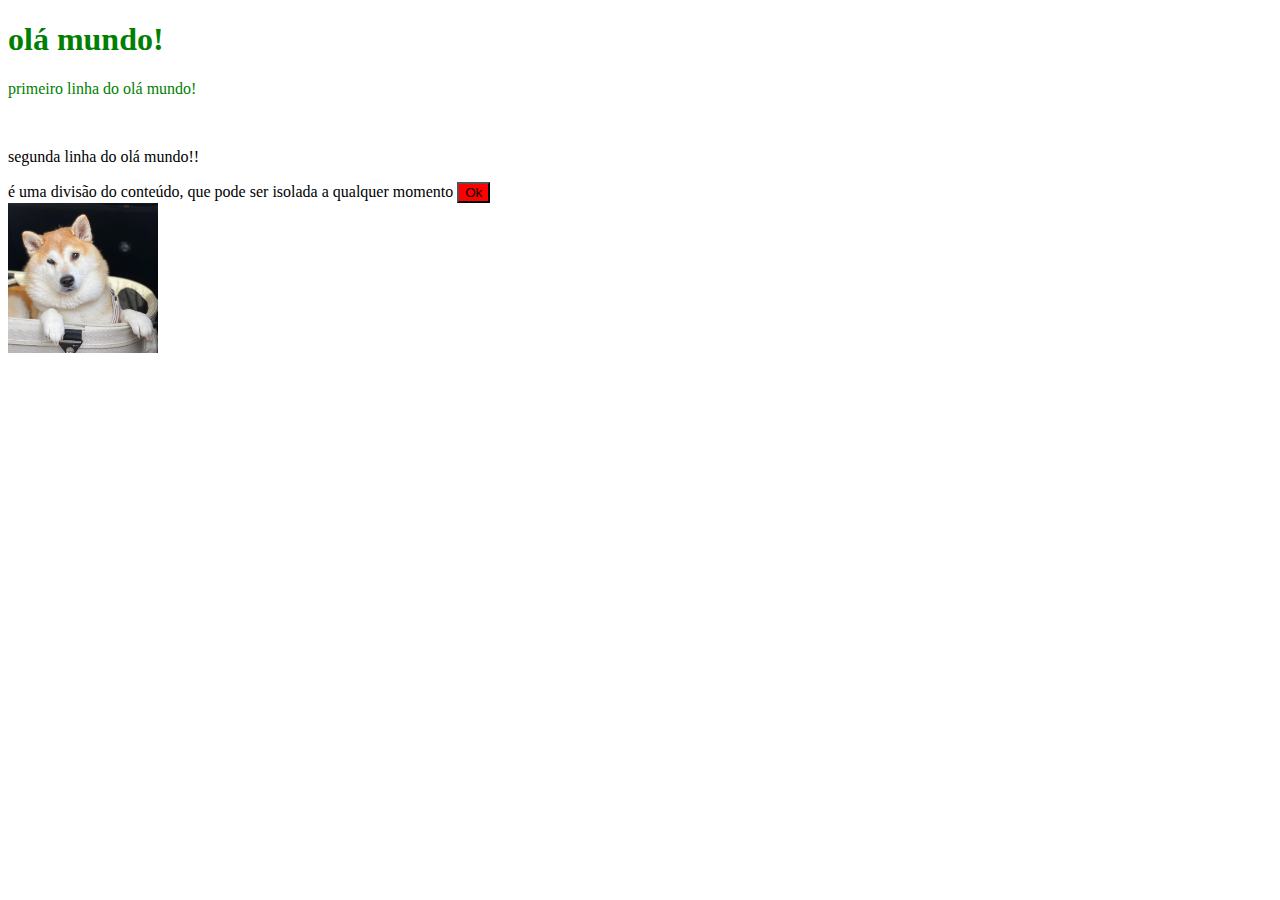
==== index.html @ 981ff837 "Add files via upload" ====
<!DOCTYPE html>
<html>
    <head>
        <title>Olá</title>
        <!--css-->
        <style>
            .primeiro-paragrafo{
                color:green;
            }
        </style>
    </head>
    <body>
        <!--isso é um comentário html-->
        <h1 class="primeiro-paragrafo">olá mundo!</h1>
        <p class="primeiro-paragrafo">primeiro linha do olá mundo!</p> <!--paragrafo 1-->
        <br><!--break return-->
        <p> segunda linha do olá mundo!!</p>
        <div> <!--é um divisor-->
            é uma divisão do conteúdo, que pode ser isolada a qualquer momento 
            <button style="background-color:red"
            onclick="alert('meu primeiro JS')"
            > Ok</button>
        </div>
        <img
            src="imagem.jpg"
            alt="cachorro no cesto"
            width="150px"
            />
            <!--px= pixel(unidade de medida)-->
    </body>
</html>
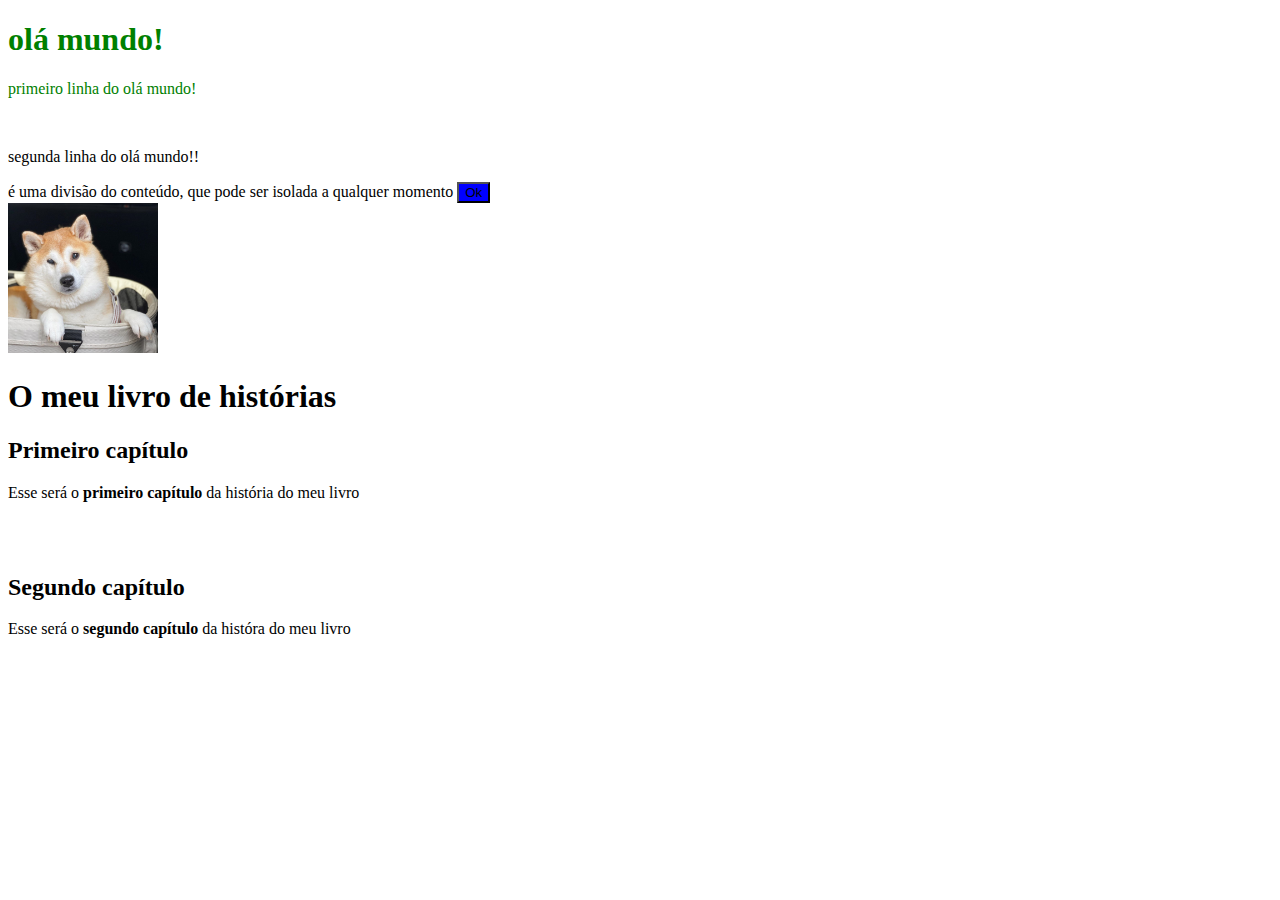
==== commit 18f11eee: "Add files via upload" ====
--- a/index.html
+++ b/index.html
@@ -1,8 +1,10 @@
 <!DOCTYPE html>
-<html>
+<html lang="pt-BR">
     <head>
         <title>Olá</title>
-        <!--css-->
+        <meta charset="UTF-8" />
+        <meta name="viewport" content="width=device-width, initial-scale=1.0" />
+        <link herf="estilo.css" rel="stylesheet"/>
         <style>
             .primeiro-paragrafo{
                 color:green;
@@ -17,7 +19,7 @@
         <p> segunda linha do olá mundo!!</p>
         <div> <!--é um divisor-->
             é uma divisão do conteúdo, que pode ser isolada a qualquer momento 
-            <button style="background-color:red"
+            <button style="background-color:blue"
             onclick="alert('meu primeiro JS')"
             > Ok</button>
         </div>
@@ -27,5 +29,16 @@
             width="150px"
             />
             <!--px= pixel(unidade de medida)-->
+            <h1> O meu livro de histórias</h1>
+            <h2>Primeiro capítulo</h2>
+            <p>Esse será o <b>primeiro capítulo</b> da história do meu livro</p>
+            <!--- b -> bold / negrito, ou podemos usar o strong
+            em italico <i> ou <em>
+                -->
+            <br/>
+            <br/>
+            <h2>Segundo capítulo</h2>
+            <p class="fonte-20px">Esse será o <strong> segundo capítulo</strong> da históra do meu livro</p>
+    
     </body>
 </html>
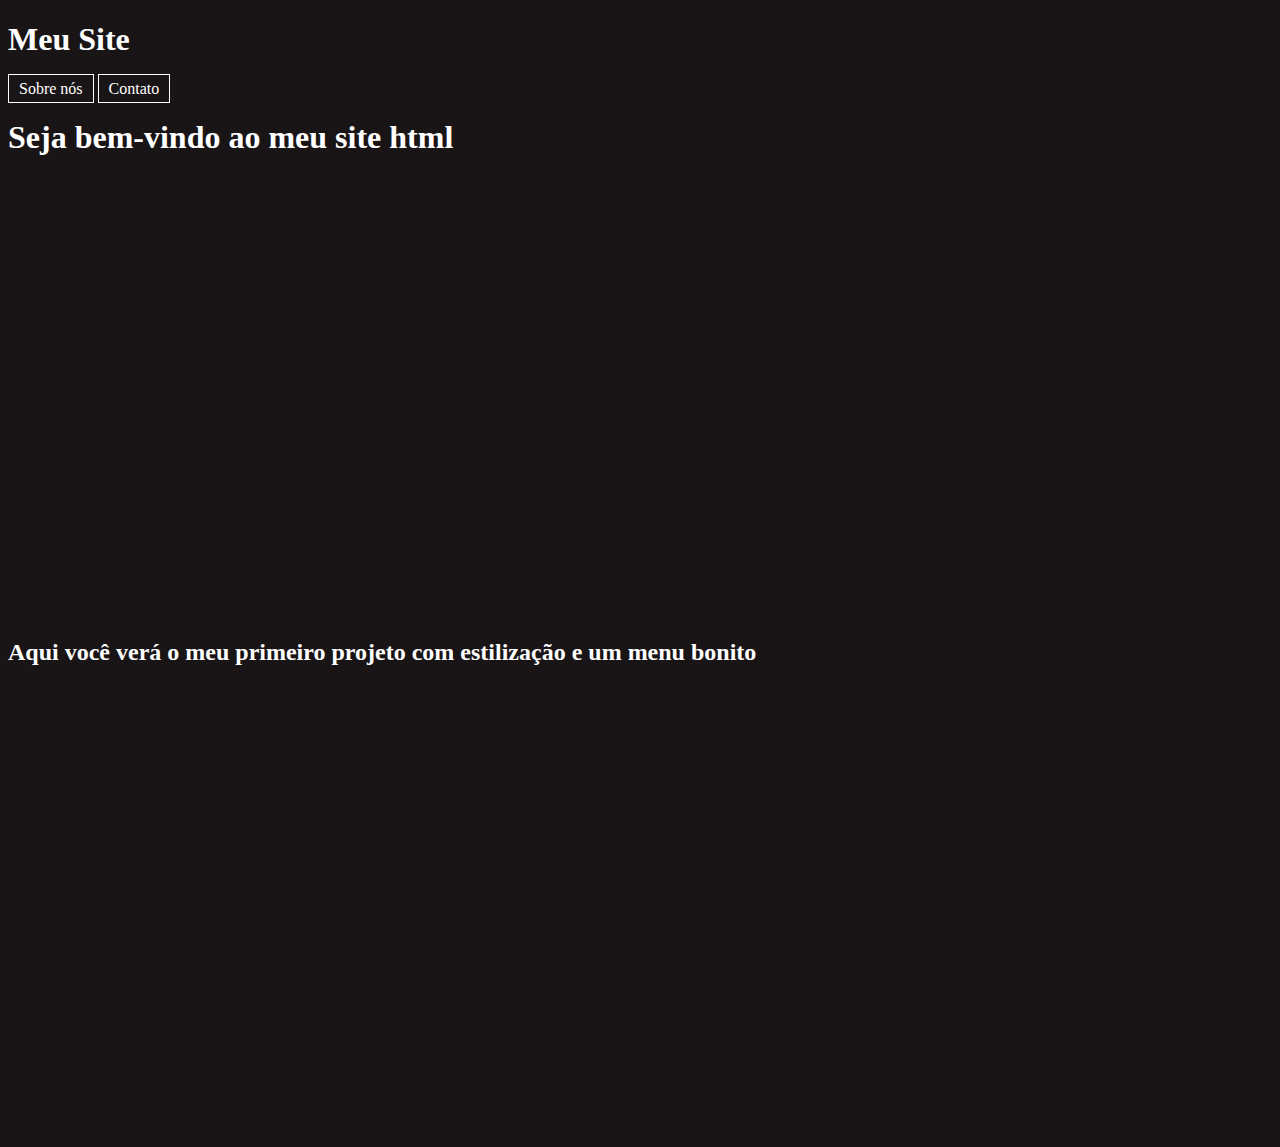
==== commit 0d31f0e0: "Add files via upload" ====
--- a/index.html
+++ b/index.html
@@ -1,44 +1,40 @@
 <!DOCTYPE html>
-<html lang="pt-BR">
+<html>
     <head>
-        <title>Olá</title>
-        <meta charset="UTF-8" />
-        <meta name="viewport" content="width=device-width, initial-scale=1.0" />
-        <link herf="estilo.css" rel="stylesheet"/>
-        <style>
-            .primeiro-paragrafo{
-                color:green;
-            }
-        </style>
+        <title>Meu site</title>
+        <meta charset="UTF-8"/>
+        <link rel="stylesheet" href="estilo.css">
     </head>
     <body>
-        <!--isso é um comentário html-->
-        <h1 class="primeiro-paragrafo">olá mundo!</h1>
-        <p class="primeiro-paragrafo">primeiro linha do olá mundo!</p> <!--paragrafo 1-->
-        <br><!--break return-->
-        <p> segunda linha do olá mundo!!</p>
-        <div> <!--é um divisor-->
-            é uma divisão do conteúdo, que pode ser isolada a qualquer momento 
-            <button style="background-color:blue"
-            onclick="alert('meu primeiro JS')"
-            > Ok</button>
-        </div>
-        <img
-            src="imagem.jpg"
-            alt="cachorro no cesto"
-            width="150px"
-            />
-            <!--px= pixel(unidade de medida)-->
-            <h1> O meu livro de histórias</h1>
-            <h2>Primeiro capítulo</h2>
-            <p>Esse será o <b>primeiro capítulo</b> da história do meu livro</p>
-            <!--- b -> bold / negrito, ou podemos usar o strong
-            em italico <i> ou <em>
-                -->
-            <br/>
-            <br/>
-            <h2>Segundo capítulo</h2>
-            <p class="fonte-20px">Esse será o <strong> segundo capítulo</strong> da históra do meu livro</p>
-    
+        <header>
+            <h1> Meu Site</h1>
+            <nav>
+                <a id="menu-sobre" class="Item-menu" href="#sobre-nos">Sobre nós</a>
+                <a id="menu-contato" class="Item-menu" href="#contato">Contato</a>
+            </nav>
+        </header>
+        <section id="sobre-nos">
+            <h1>
+            Seja bem-vindo ao meu site html
+        </h1>
+    </section>
+    <section id="contato">
+        <h2>
+            Aqui você verá o meu primeiro projeto com estilização e um menu bonito
+        </h2>
+    </section>
+    <script type="text/javascript">
+        const menuSobre = document.getElementById('menu-sobre');
+        
+        const menuContato = document.querySelector('#menu-contato');
+
+        menuSobre.addEventListener('click', function() {
+            menuSobre.classList.toggle('item-ativo');
+        });
+
+        menuContato.addEventListener('click', function() {
+            menuContato.classList.toggle('item-ativo');
+        });
+    </script>
     </body>
-</html>
+</html>--- a/estilo.css
+++ b/estilo.css
@@ -0,0 +1,34 @@
+:root {
+    --cor-preto: #191516;
+    --cor-branco: #ffffff;
+    --cor-vinho: #A60067;
+    --cor-azul-duvidoso: #6153CC;
+    --cor-azul-clarin: #e5f4e3;
+    --cor-verde-claro: #DBFE87;
+}
+
+body{
+    background-color:var(--cor-preto);
+    color:var(--cor-branco);
+}
+/*
+.Item-menu {
+    color: var(--cor-azul-clarin);
+}
+    */
+.item-menu {
+    color:var(--cor-verde-claro);
+}
+ header nav a.Item-menu {
+    color:var(--cor-branco);
+    text-decoration:none;
+    border: var(--cor-branco) 1px solid;
+    padding: 5px 10px;
+ }
+ header nav a.Item-menu:hover {
+    background-color:var(--cor-branco);
+    color: var(--cor-preto);
+ }
+section {
+    min-height: 500px;
+}
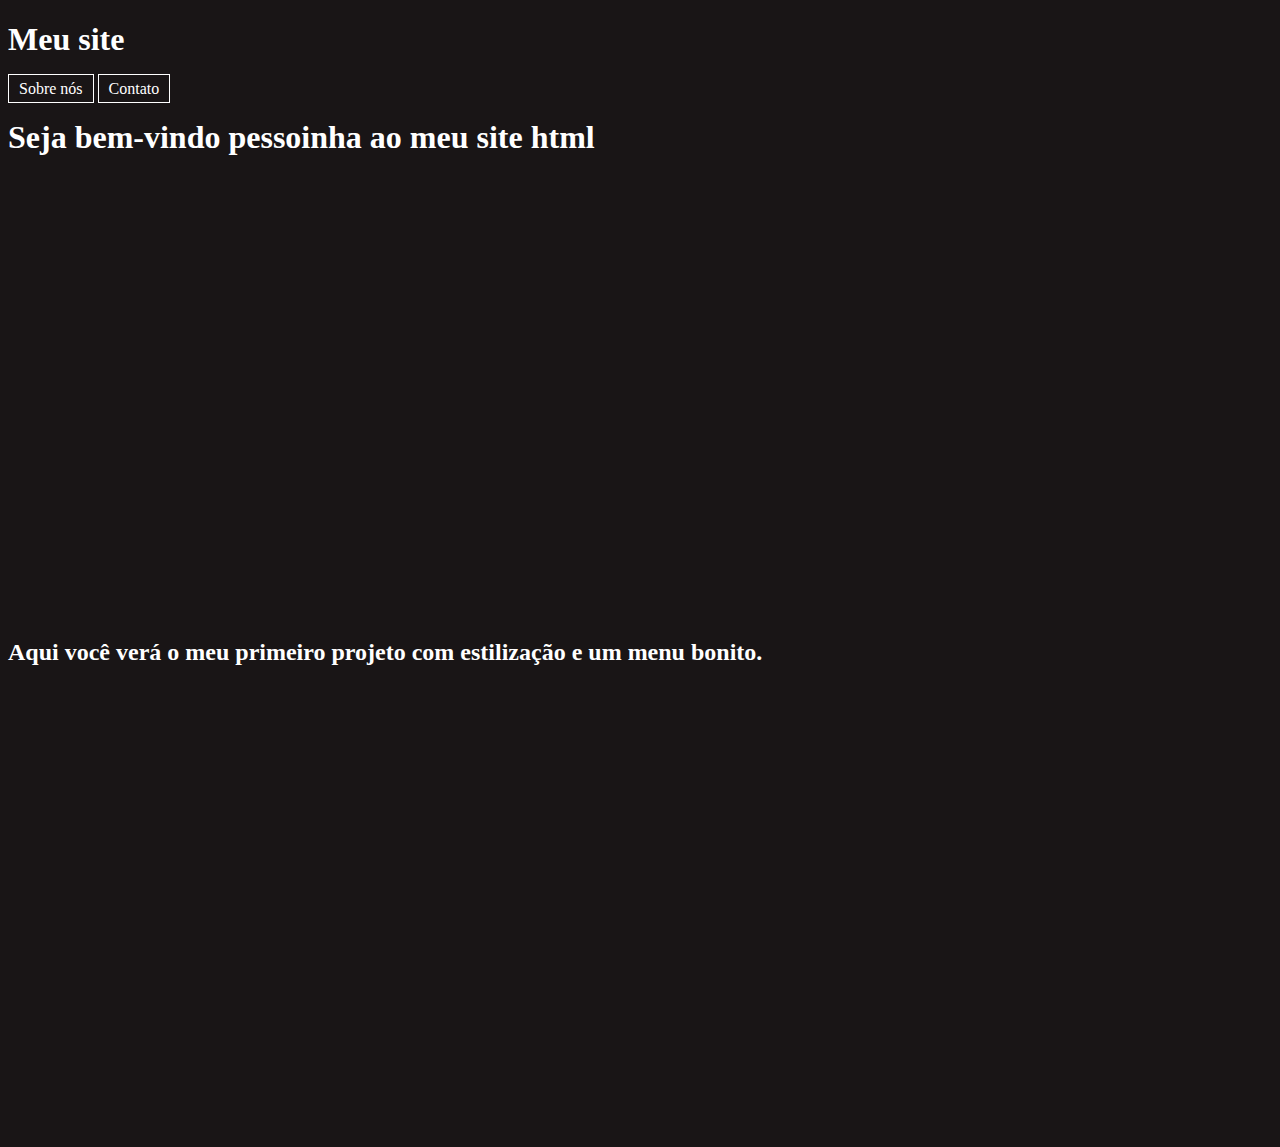
==== commit 4b884851: "Add files via upload" ====
--- a/index.html
+++ b/index.html
@@ -7,34 +7,37 @@
     </head>
     <body>
         <header>
-            <h1> Meu Site</h1>
+            <h1>Meu site</h1>
             <nav>
-                <a id="menu-sobre" class="Item-menu" href="#sobre-nos">Sobre nós</a>
-                <a id="menu-contato" class="Item-menu" href="#contato">Contato</a>
+                <a id="menu-sobre" class="item-menu" href="#sobre-nos">Sobre nós</a>
+                <a id="menu-contato" class="item-menu" href="#contato">Contato</a>
             </nav>
         </header>
         <section id="sobre-nos">
             <h1>
-            Seja bem-vindo ao meu site html
-        </h1>
-    </section>
-    <section id="contato">
-        <h2>
-            Aqui você verá o meu primeiro projeto com estilização e um menu bonito
-        </h2>
-    </section>
-    <script type="text/javascript">
-        const menuSobre = document.getElementById('menu-sobre');
-        
-        const menuContato = document.querySelector('#menu-contato');
+                Seja bem-vindo pessoinha ao meu site html
+            </h1>
+        </section>
+        <section id="contato">
+            <h2>
+                Aqui você verá o meu primeiro projeto com estilização e um menu bonito.
+            </h2>
+        </section>
+        <script type="text/javascript">
+            const menus = document.querySelectorAll('a.item-menu');
 
-        menuSobre.addEventListener('click', function() {
-            menuSobre.classList.toggle('item-ativo');
-        });
+            menus.forEach(function(menu) {
+                menu.addEventListener('click', function(event) {
+                    event.preventDefault(); // impede o comportamento padrão do link
 
-        menuContato.addEventListener('click', function() {
-            menuContato.classList.toggle('item-ativo');
-        });
-    </script>
+                    //remover a class "item-ativo"
+                    menus.forEach(function(item) {
+                        item.classList.remove('item-ativo');
+                    });
+
+                    menu.classList.add('item-ativo');
+                });
+            });
+        </script>
     </body>
 </html>--- a/estilo.css
+++ b/estilo.css
@@ -4,31 +4,44 @@
     --cor-vinho: #A60067;
     --cor-azul-duvidoso: #6153CC;
     --cor-azul-clarin: #e5f4e3;
-    --cor-verde-claro: #DBFE87;
 }
 
-body{
-    background-color:var(--cor-preto);
-    color:var(--cor-branco);
+body {
+    background-color: var(--cor-preto);
+    color: var(--cor-branco);
 }
+
 /*
-.Item-menu {
-    color: var(--cor-azul-clarin);
+.item-menu {
+    color: var(--cor-vinho);
 }
-    */
-.item-menu {
-    color:var(--cor-verde-claro);
-}
- header nav a.Item-menu {
-    color:var(--cor-branco);
-    text-decoration:none;
+*/
+
+/*
+    :link
+    :active
+    :visited
+    :hover
+*/
+header nav a.item-menu {
+    color: var(--cor-branco);
+    text-decoration: none;
     border: var(--cor-branco) 1px solid;
     padding: 5px 10px;
- }
- header nav a.Item-menu:hover {
-    background-color:var(--cor-branco);
+}
+
+header nav a.item-menu:hover {
+    background-color: var(--cor-branco);
     color: var(--cor-preto);
- }
+}
+
+header nav a.item-menu.item-ativo {
+    background-color: var(--cor-branco);
+    color: var(--cor-preto);
+}
+
 section {
     min-height: 500px;
 }
+
+
